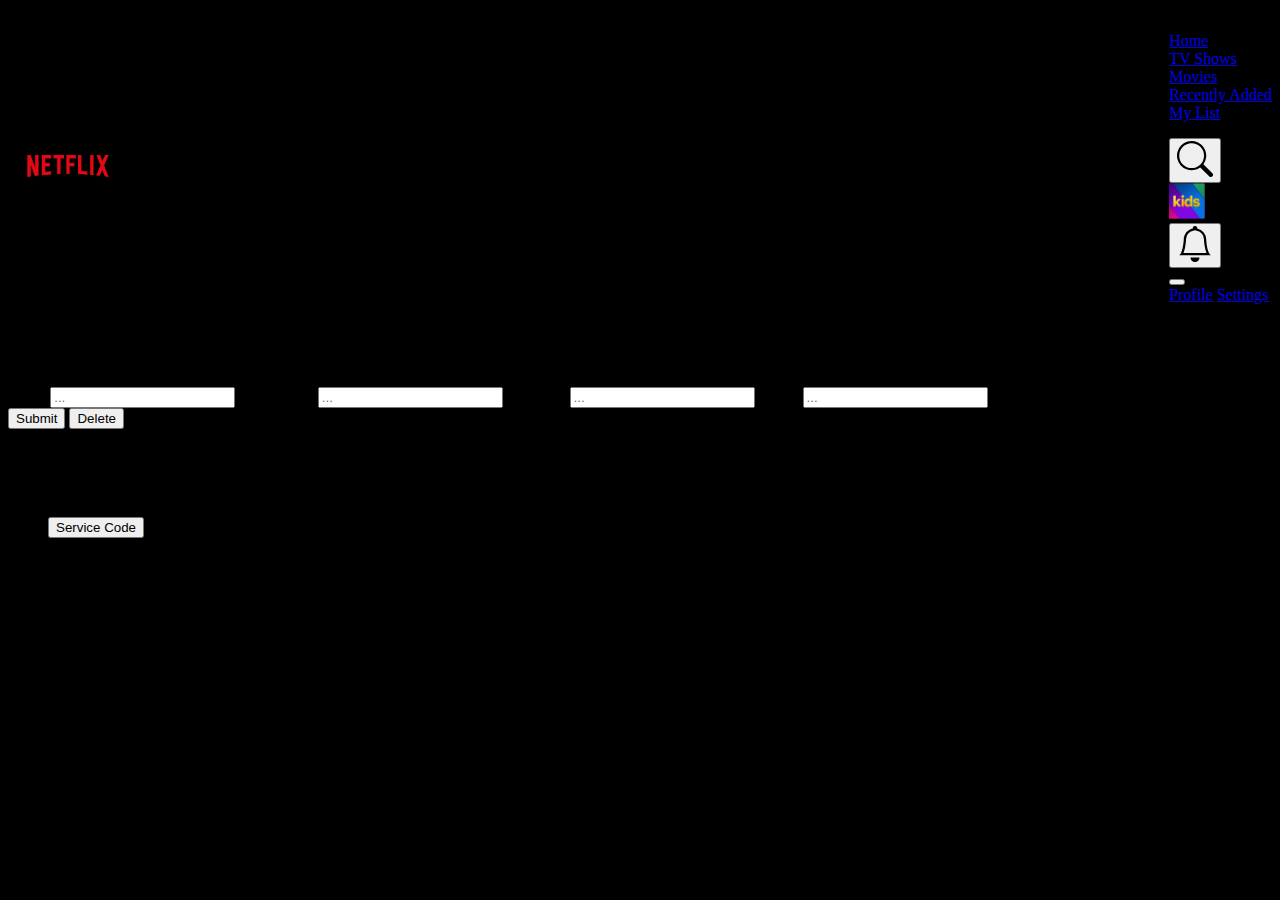
==== backoffice.html @ e04a8799 "implementing movies functioning" ====
<!DOCTYPE html>
<html lang="en">
  <head>
    <meta charset="UTF-8" />
    <meta http-equiv="X-UA-Compatible" content="IE=edge" />
    <meta name="viewport" content="width=device-width, initial-scale=1.0" />
    <link
      rel="stylesheet"
      href="https://cdn.jsdelivr.net/npm/bootstrap@4.6.0/dist/css/bootstrap.min.css"
      integrity="sha384-B0vP5xmATw1+K9KRQjQERJvTumQW0nPEzvF6L/Z6nronJ3oUOFUFpCjEUQouq2+l"
      crossorigin="anonymous"
    />
    <script
      src="https://code.jquery.com/jquery-3.5.1.slim.min.js"
      integrity="sha384-DfXdz2htPH0lsSSs5nCTpuj/zy4C+OGpamoFVy38MVBnE+IbbVYUew+OrCXaRkfj"
      crossorigin="anonymous"
    ></script>
    <script
      src="https://cdn.jsdelivr.net/npm/bootstrap@4.6.0/dist/js/bootstrap.bundle.min.js"
      integrity="sha384-Piv4xVNRyMGpqkS2by6br4gNJ7DXjqk09RmUpJ8jgGtD7zP9yug3goQfGII0yAns"
      crossorigin="anonymous"
    ></script>
    <script
      src="https://code.jquery.com/jquery-3.5.1.slim.min.js"
      integrity="sha384-DfXdz2htPH0lsSSs5nCTpuj/zy4C+OGpamoFVy38MVBnE+IbbVYUew+OrCXaRkfj"
      crossorigin="anonymous"
    ></script>
    <script
      src="https://cdn.jsdelivr.net/npm/popper.js@1.16.1/dist/umd/popper.min.js"
      integrity="sha384-9/reFTGAW83EW2RDu2S0VKaIzap3H66lZH81PoYlFhbGU+6BZp6G7niu735Sk7lN"
      crossorigin="anonymous"
    ></script>
    <script
      src="https://cdn.jsdelivr.net/npm/bootstrap@4.6.0/dist/js/bootstrap.min.js"
      integrity="sha384-+YQ4JLhjyBLPDQt//I+STsc9iw4uQqACwlvpslubQzn4u2UU2UFM80nGisd026JF"
      crossorigin="anonymous"
    ></script>
    <link rel="stylesheet" href="homestyle.css" />
    <link src="homeapp.js" />
    <title>Netflix</title>
  </head>

  <body>
    <nav id="nav-container" class="navbar navbar-expand-lg navbar-dark">
      <a class="navbar-brand" href="#">
        <img src="netflixlogo.png" id="logo" alt="" />
      </a>
      <div class="collapse navbar-collapse" id="navbarSupportedContent">
        <ul class="navbar-nav mr-auto">
          <li class="nav-item">
            <a class="nav-link" href="#">Home</a>
          </li>
          <li class="nav-item">
            <a class="nav-link" href="#">TV Shows</a>
          </li>
          <li class="nav-item">
            <a class="nav-link" href="#">Movies</a>
          </li>
          <li class="nav-item">
            <a class="nav-link" href="#">Recently Added</a>
          </li>
          <li class="nav-item">
            <a class="nav-link" href="#">My List</a>
          </li>
        </ul>
        <ul class="navbar-nav navbar-light">
          <li class="nav-item">
            <button class="btn btn-outline-success my-2 my-sm-0" type="submit">
              <img id="kidsavatar" src="search.svg" />
            </button>
          </li>
          <li>
            <a class="nav-link" class="nav-item" href="#"
              ><img id="kidsavatar" src="kids_icon.png"
            /></a>
          </li>
          <li>
            <button class="btn btn-outline-success my-2 my-sm-0" type="submit">
              <img id="kidsavatar" src="bell.svg" />
            </button>
          </li>
          <li>
            <div class="dropdown">
              <button
                class="btn btn-secondary dropdown-toggle"
                type="button"
                id="dropdownMenuButton"
                data-toggle="dropdown"
                aria-haspopup="true"
                aria-expanded="false"
                img
                id="avatar"
                src="avatar.png"
              ></button>
              <div class="dropdown-menu" aria-labelledby="dropdownMenuButton">
                <a class="dropdown-item" href="profile.html">Profile</a>
                <a class="dropdown-item" href="settings.html">Settings</a>
              </div>
            </div>
          </li>
        </ul>
      </div>
    </nav>

    <!-- form start -->
    <div class="container mb-5">
      <div class="row d-flex justify-content-center">
        <div class="col-6">
          <h3 class="text-white title">Upload a movie</h3>
          <form class="mt-5 submit">
            <!--Event Name-->
            <label>Name</label>
            <input
              id="name"
              type="text"
              class="form-control"
              placeholder="..."
            />

            <!--Event Description-->
            <label>Description</label>
            <input
              id="description"
              type="text"
              class="form-control"
              placeholder="..."
            />

            <label>Category</label>
            <input
              id="category"
              type="text"
              class="form-control"
              placeholder="..."
            />

            <label>Image</label>
            <input
              id="imageUrl"
              type="text"
              class="form-control"
              placeholder="..."
            />

            <div class="d-flex">
              <input type="submit" class="btn btn-primary mt-4 mx-auto" />
              <button
                type="button"
                class="btn delete btn-secondary mt-4 mx-auto"
              >
                Delete
              </button>
            </div>
          </form>
        </div>
      </div>
    </div>
    <!-- form end -->

    <footer>
      <div class="container">
        <div class="row">
          <div class="col-md-3">
            <ul class="navbar-nav">
              <li class="nav-item">
                <a class="nav-link text-muted">Audio and Subtitles</a>
              </li>
              <li class="nav-item">
                <a class="nav-link text-muted">Media Center</a>
              </li>
              <li class="nav-item">
                <a class="nav-link text-muted">Privacy</a>
              </li>
              <li class="nav-item">
                <a class="nav-link text-muted">Contact Us</a>
              </li>
              <li class="nav-item mt-2">
                <button class="btn btn-outline-secondary">Service Code</button>
              </li>
              <li class="nav-item mt-2">
                <a class="nav-link text-muted">© 1997-2021 Netflix Inc</a>
              </li>
            </ul>
          </div>
          <div class="col-md-3">
            <ul class="navbar-nav">
              <li class="nav-item">
                <a class="nav-link text-muted">Audio Description</a>
              </li>
              <li class="nav-item">
                <a class="nav-link text-muted">Investor Relations</a>
              </li>
              <li class="nav-item">
                <a class="nav-link text-muted">Legal Notices</a>
              </li>
            </ul>
          </div>
          <div class="col-md-3">
            <ul class="navbar-nav">
              <li class="nav-item">
                <a class="nav-link text-muted">Help Center</a>
              </li>
              <li class="nav-item">
                <a class="nav-link text-muted">Jobs</a>
              </li>
              <li class="nav-item">
                <a class="nav-link text-muted">Cookie Preferences</a>
              </li>
            </ul>
          </div>
          <div class="col-md-3">
            <ul class="navbar-nav">
              <li class="nav-item">
                <a class="nav-link text-muted">Gift Cards</a>
              </li>
              <li class="nav-item">
                <a class="nav-link text-muted">Terms Of Use</a>
              </li>
              <li class="nav-item">
                <a class="nav-link text-muted">Corporate Information</a>
              </li>
            </ul>
          </div>
        </div>
      </div>
    </footer>

    <script src="backoffice.js"></script>
  </body>
</html>
---- homestyle.css ----
body {
  background-color: #000;
}

#logo {
  height: 68px;
  width: 84;
}

.navbar {
  position: relative;
  display: flex;
  flex-wrap: wrap;
  align-items: center;
  justify-content: space-between;
  padding-top: 0.5rem;
  padding-bottom: 0.5rem;
}

#postnav-nav {
  display: inline block;
}

.movie-row {
  margin-top: 20px;
  margin-bottom: 50px;
}
.movie-cover {
  width: 99%;
  transition: 0.3s;
  opacity: 0.9;
}
.movie-cover:hover {
  opacity: 1;
  transition: 0.3s;
  cursor: pointer;
  transform: scale(1.05);
}

.carousel-control-next {
  margin-right: -5%;
  background: 0;
  border: none;
}

.carousel-control-prev {
  margin-left: -5%;
  background: 0;
  border: none;
}

.carousel-control-next-icon,
.carousel-control-prev-icon {
  display: inline-block;
  width: 2rem;
  height: 2rem;
  background-repeat: no-repeat;
  background-position: 50%;
}

.edit-icon {
  position: relative;
  left: 10%;
  top: -10%;
  background: black;
  padding: 10px;
  border-radius: 50%;
}

#kidsavatar {
  height: 36px;
  width: 36px;
}

#avatar {
  height: 36x;
  width: 36px;
  background: none;
}

.container-fluid {
  width: 100%;
  margin-left: auto;
  margin-right: auto;
  padding: 0.75rem;
  padding: 0.75rem;
}
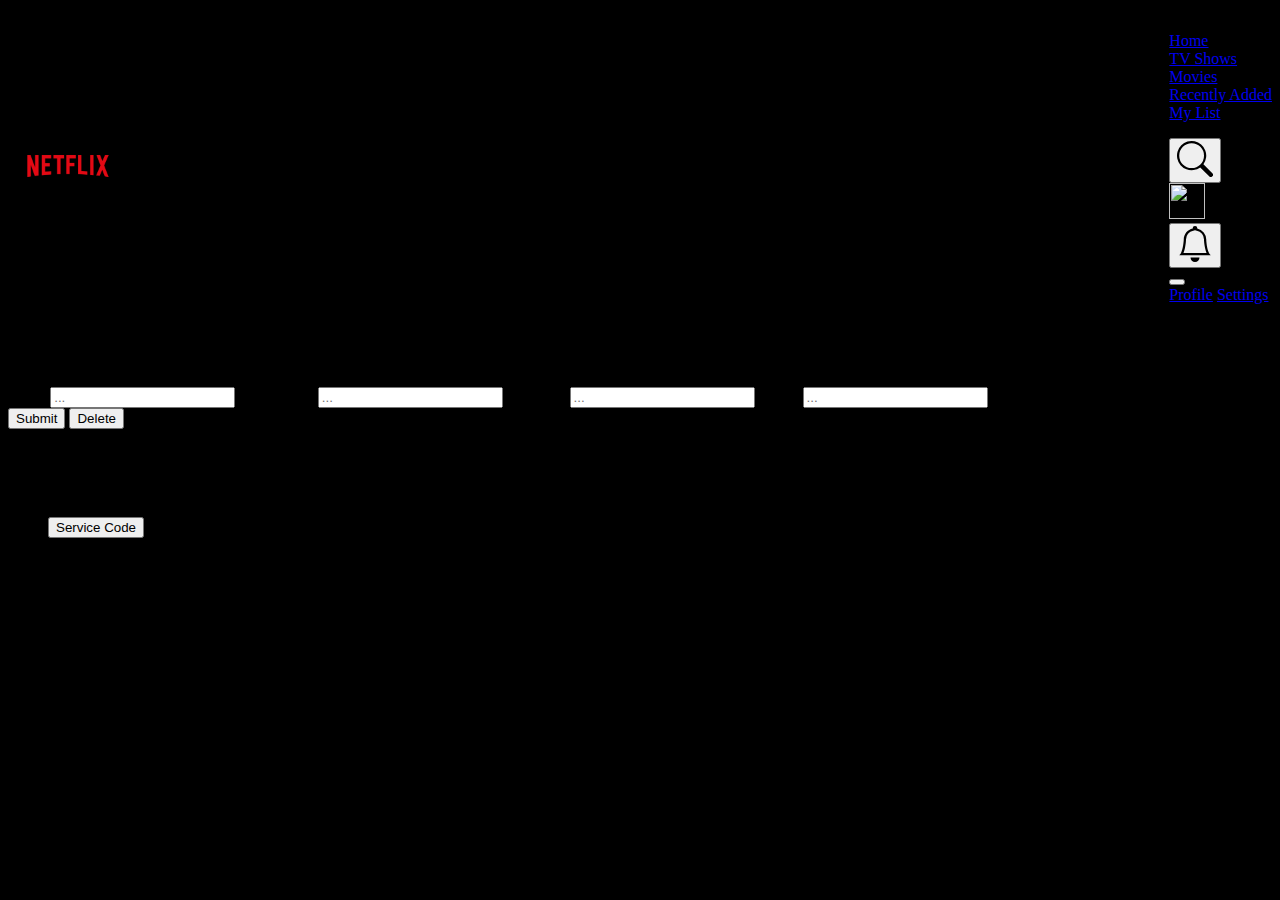
==== commit 087a8283: "temp version" ====
--- a/backoffice.html
+++ b/backoffice.html
@@ -143,7 +143,10 @@
             />
 
             <div class="d-flex">
-              <input type="submit" class="btn btn-primary mt-4 mx-auto" />
+              <input
+                type="submit"
+                class="btn btn-outline-danger mt-4 mx-auto"
+              />
               <button
                 type="button"
                 class="btn delete btn-secondary mt-4 mx-auto"
--- a/homestyle.css
+++ b/homestyle.css
@@ -24,6 +24,7 @@
 .movie-row {
   margin-top: 20px;
   margin-bottom: 50px;
+  width: 100%;
 }
 .movie-cover {
   width: 99%;
